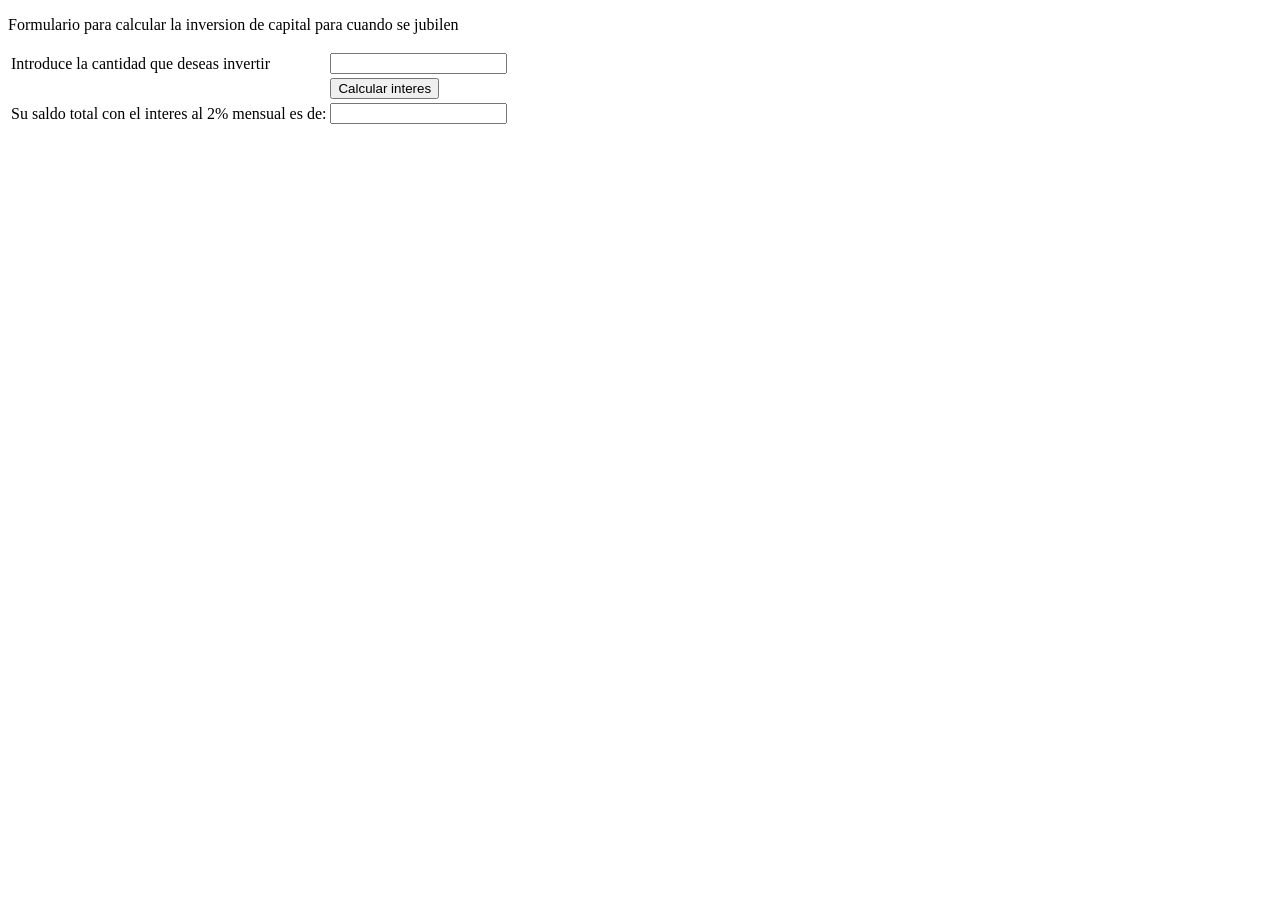
==== 4_Ejercicios js/Index.html @ 06dafc2c "Ejercicios js" ====
<!DOCTYPE html>
<html lang="en">
<head>
    <meta charset="UTF-8">
    <meta name="viewport" content="width=device-width, initial-scale=1.0">
    <title>Interes Bancario</title>
</head>
<body>
    <div class="container"> 
        <div class="text">
            <p>Formulario para calcular la inversion de capital para cuando se jubilen </p>
            <div class="form">
                <form method="post" name="formulario" action="">
                    <div class="table-content">
                        <table>
                            <tr>
                                <td>Introduce la cantidad que deseas invertir</td>
                                <td>
                                    <input type="text" name="cantidad" onkeypress="return validarn(event)">
                                </td>
                            </tr>
                            <tr>
                                <td></td>
                                <td>
                                    <input type="button" value="Calcular interes" name="enviar" onclick="interes()">  
                                </td>
                            </tr>
                            <tr>
                                <td>Su saldo total con el interes al 2% mensual es de: </td>
                                <td>
                                    <input type="text" readonly="readonly" class="input_text" name="sueldoI" id="cantidadI">
                                </td>
                            </tr>    
                        </table>
                    </div>
                </form>
            </div>
        </div>
    </div>
    <script src="./js/Interes.js"></script>
</body>
</html>
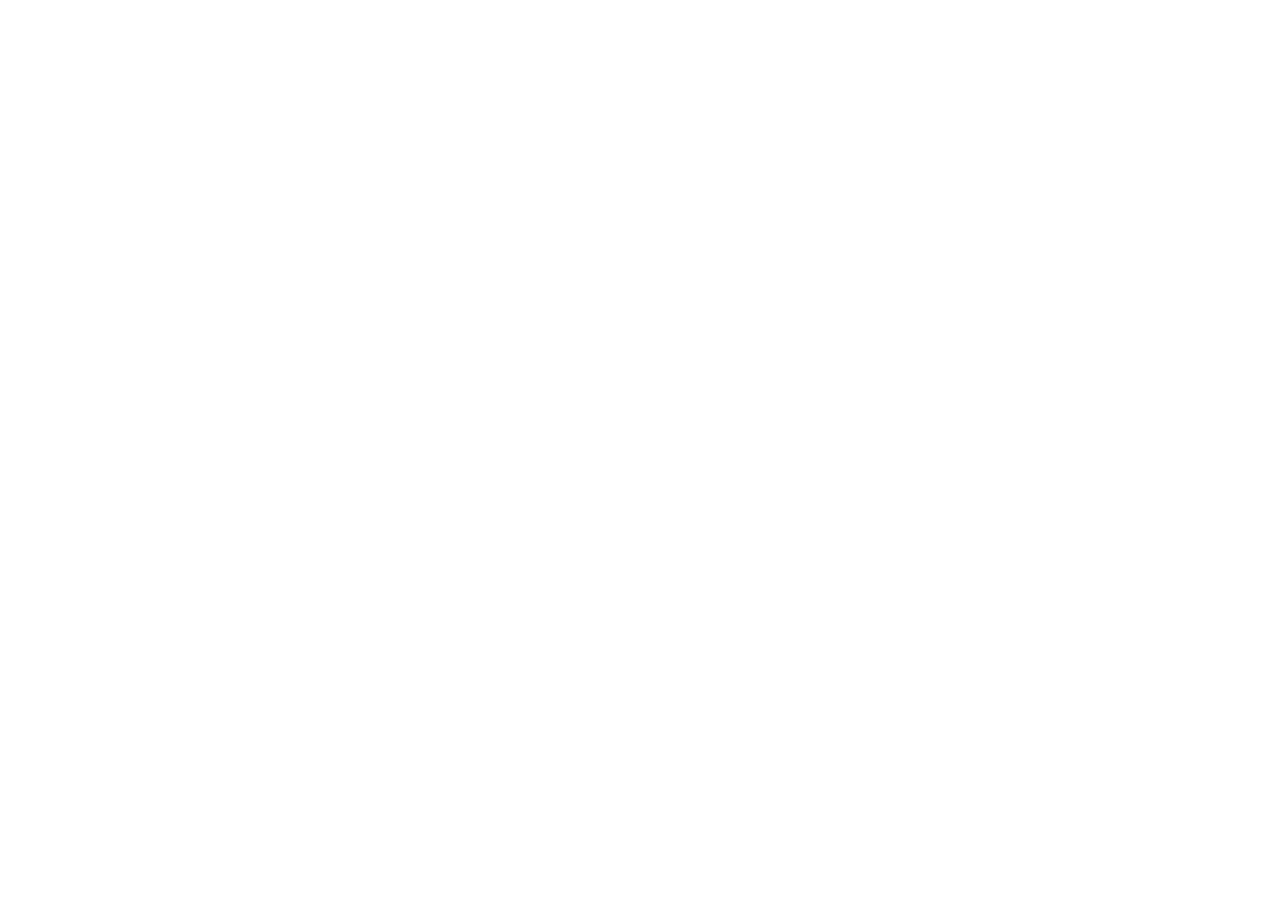
==== commit 2d37c0d2: "Ejercicios js" ====
--- a/4_Ejercicios js/Index.html
+++ b/4_Ejercicios js/Index.html
@@ -3,40 +3,9 @@
 <head>
     <meta charset="UTF-8">
     <meta name="viewport" content="width=device-width, initial-scale=1.0">
-    <title>Interes Bancario</title>
+    <title> Ejercicios de JavaScript</title>
 </head>
 <body>
-    <div class="container"> 
-        <div class="text">
-            <p>Formulario para calcular la inversion de capital para cuando se jubilen </p>
-            <div class="form">
-                <form method="post" name="formulario" action="">
-                    <div class="table-content">
-                        <table>
-                            <tr>
-                                <td>Introduce la cantidad que deseas invertir</td>
-                                <td>
-                                    <input type="text" name="cantidad" onkeypress="return validarn(event)">
-                                </td>
-                            </tr>
-                            <tr>
-                                <td></td>
-                                <td>
-                                    <input type="button" value="Calcular interes" name="enviar" onclick="interes()">  
-                                </td>
-                            </tr>
-                            <tr>
-                                <td>Su saldo total con el interes al 2% mensual es de: </td>
-                                <td>
-                                    <input type="text" readonly="readonly" class="input_text" name="sueldoI" id="cantidadI">
-                                </td>
-                            </tr>    
-                        </table>
-                    </div>
-                </form>
-            </div>
-        </div>
-    </div>
-    <script src="./js/Interes.js"></script>
+    
 </body>
 </html>
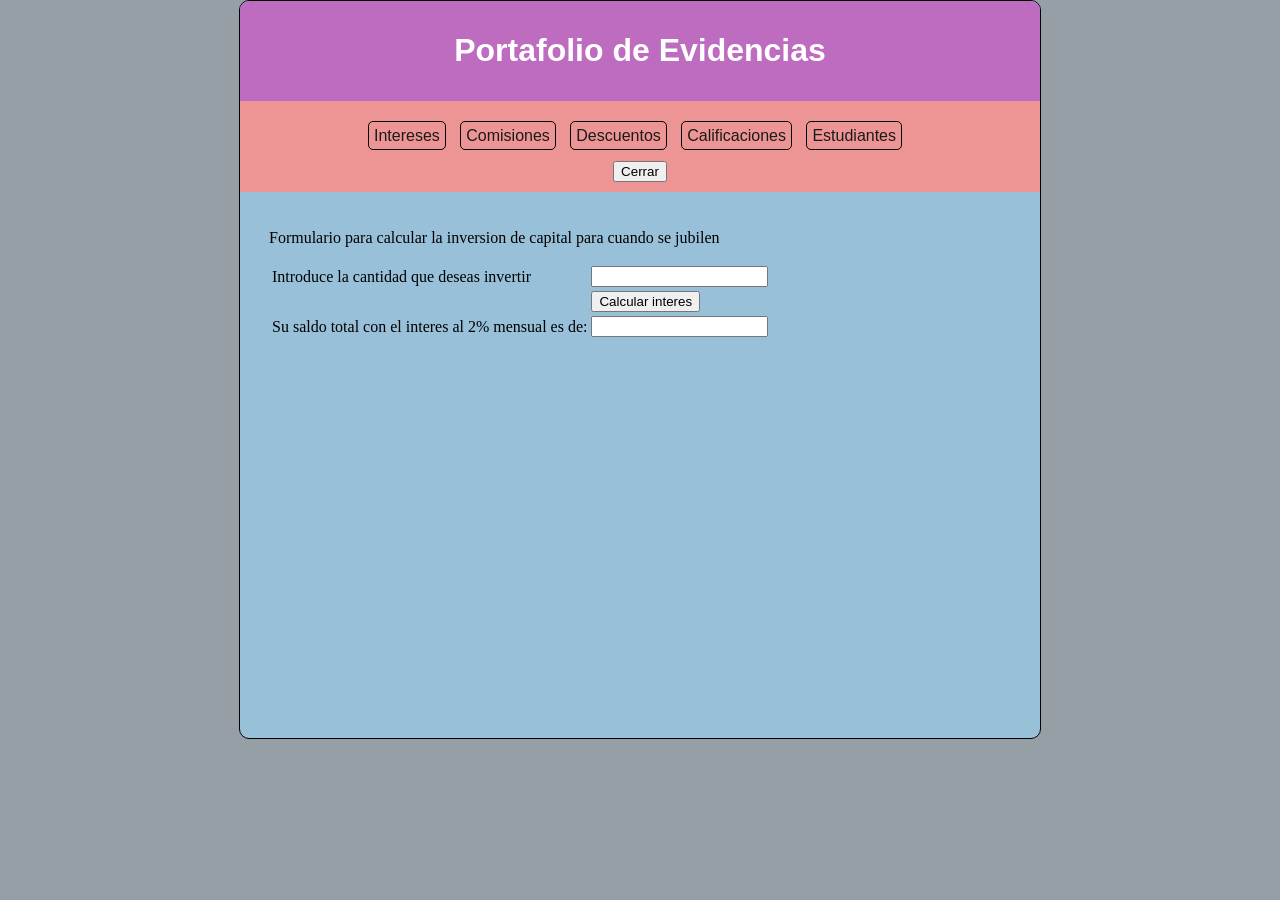
==== commit 97803d4c: "Ejercicios js" ====
--- a/4_Ejercicios js/Index.html
+++ b/4_Ejercicios js/Index.html
@@ -1,11 +1,35 @@
 <!DOCTYPE html>
-<html lang="en">
+<html lang="es">
 <head>
     <meta charset="UTF-8">
     <meta name="viewport" content="width=device-width, initial-scale=1.0">
-    <title> Ejercicios de JavaScript</title>
+    <link rel="stylesheet" href="./css/style.css">
+    <title>Portafolio de Evidencias</title>
 </head>
 <body>
-    
+
+    <div id="contenedor-principal">
+        <header>
+            <h1>Portafolio de Evidencias</h1>
+        </header>
+
+        <nav>
+            <ul>
+                <li><a href="01_Intereses/Index.html" target="proyecto-iframe">Intereses</a></li>
+                <li><a href="02_Comisiones/Index.html" target="proyecto-iframe">Comisiones</a></li>
+                <li><a href="03_Descuentos/Index.html" target="proyecto-iframe">Descuentos</a></li>
+                <li><a href="04_Calificaciones/index.html" target="proyecto-iframe">Calificaciones</a></li>
+                <li><a href="05_Estudiantes/Index.html" target="proyecto-iframe">Estudiantes</a></li>
+            </ul>
+            <button id="cerrar-boton">Cerrar</button>
+        </nav>
+
+        <main>
+            <iframe id="proyecto-iframe" name="proyecto-iframe" frameborder="0"></iframe>
+        </main>
+    </div>
+
+    <script src="./js/script.js"></script>
 </body>
-</html>+</html>
+
--- a/4_Ejercicios js/css/style.css
+++ b/4_Ejercicios js/css/style.css
@@ -0,0 +1,71 @@
+/* styles.css */
+
+@font-face {
+    font-family: 'Arco';
+    src: url('ruta-de-la-tipografia/arco.ttf') format('truetype');
+}
+
+body {
+    font-family: 'Arco', sans-serif;
+    margin: 0;
+    padding: 0;
+    background-color: #969fa5;
+    color: #000000;
+}
+
+header {
+    background-color: #bd6cc0;
+    color: #fff;
+    padding: 10px;
+    text-align: center;
+}
+
+nav {
+    background-color: #ED9594;
+    padding: 10px;
+    text-align: center;
+}
+
+ul {
+    list-style-type: none;
+    padding: 0;
+}
+
+li {
+    display: inline-block;
+    margin-right: 10px;
+}
+
+a {
+    text-decoration: none;
+    color: #1a1a1a;
+    padding: 5px;
+    border: 1px solid #000000;
+    border-radius: 5px;
+    transition: background-color 0.3s;
+}
+
+a.active,
+a:active {
+    background-color: #98C1D9;
+    color: #fff;
+}
+
+main {
+    padding: 20px;
+}
+
+#proyecto-iframe {
+    width: 100%;
+    height: 500px;
+    border: 1px solid #98C1D9;
+}
+
+#contenedor-principal {
+    max-width: 800px;
+    margin: 0 auto;
+    border: 1px solid #000000; /* Borde gris */
+    border-radius: 10px;
+    overflow: hidden;
+    background-color: #98C1D9; /* Fondo azul para el área afuera del borde */
+}
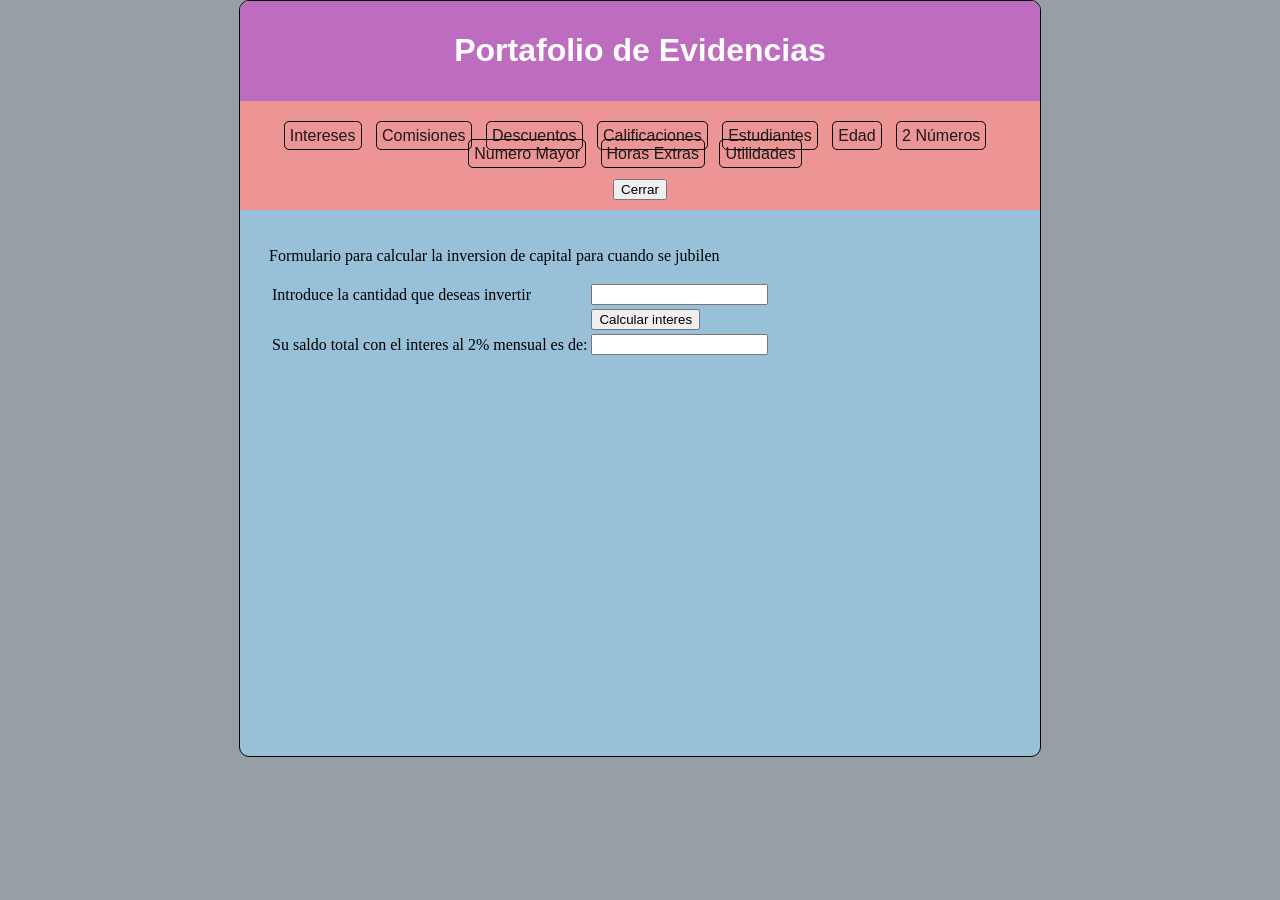
==== commit 32d0867c: "Ejercicios js" ====
--- a/4_Ejercicios js/Index.html
+++ b/4_Ejercicios js/Index.html
@@ -20,6 +20,11 @@
                 <li><a href="03_Descuentos/Index.html" target="proyecto-iframe">Descuentos</a></li>
                 <li><a href="04_Calificaciones/index.html" target="proyecto-iframe">Calificaciones</a></li>
                 <li><a href="05_Estudiantes/Index.html" target="proyecto-iframe">Estudiantes</a></li>
+                <li><a href="06_Edad/index.html" target="proyecto-iframe">Edad</a></li>
+                <li><a href="07_DosNumeros/index.html" target="proyecto-iframe">2 Números</a></li>
+                <li><a href="08_MayorDe3/index.html" target="proyecto-iframe">Numero Mayor</a></li>
+                <li><a href="09_HorasExtras/index.html" target="proyecto-iframe">Horas Extras</a></li>
+                <li><a href="10_Utilidades/index.html" target="proyecto-iframe">Utilidades</a></li>
             </ul>
             <button id="cerrar-boton">Cerrar</button>
         </nav>
--- a/4_Ejercicios js/css/style.css
+++ b/4_Ejercicios js/css/style.css
@@ -1,9 +1,9 @@
-/* styles.css */
 
 @font-face {
-    font-family: 'Arco';
-    src: url('ruta-de-la-tipografia/arco.ttf') format('truetype');
+    font-family: 'Arco', sans-serif;
+    src: url('./ARCO.ttf') format('truetype');
 }
+
 
 body {
     font-family: 'Arco', sans-serif;
@@ -64,8 +64,8 @@
 #contenedor-principal {
     max-width: 800px;
     margin: 0 auto;
-    border: 1px solid #000000; /* Borde gris */
+    border: 1px solid #000000; 
     border-radius: 10px;
     overflow: hidden;
-    background-color: #98C1D9; /* Fondo azul para el área afuera del borde */
-}
+    background-color: #98C1D9; 
+}
